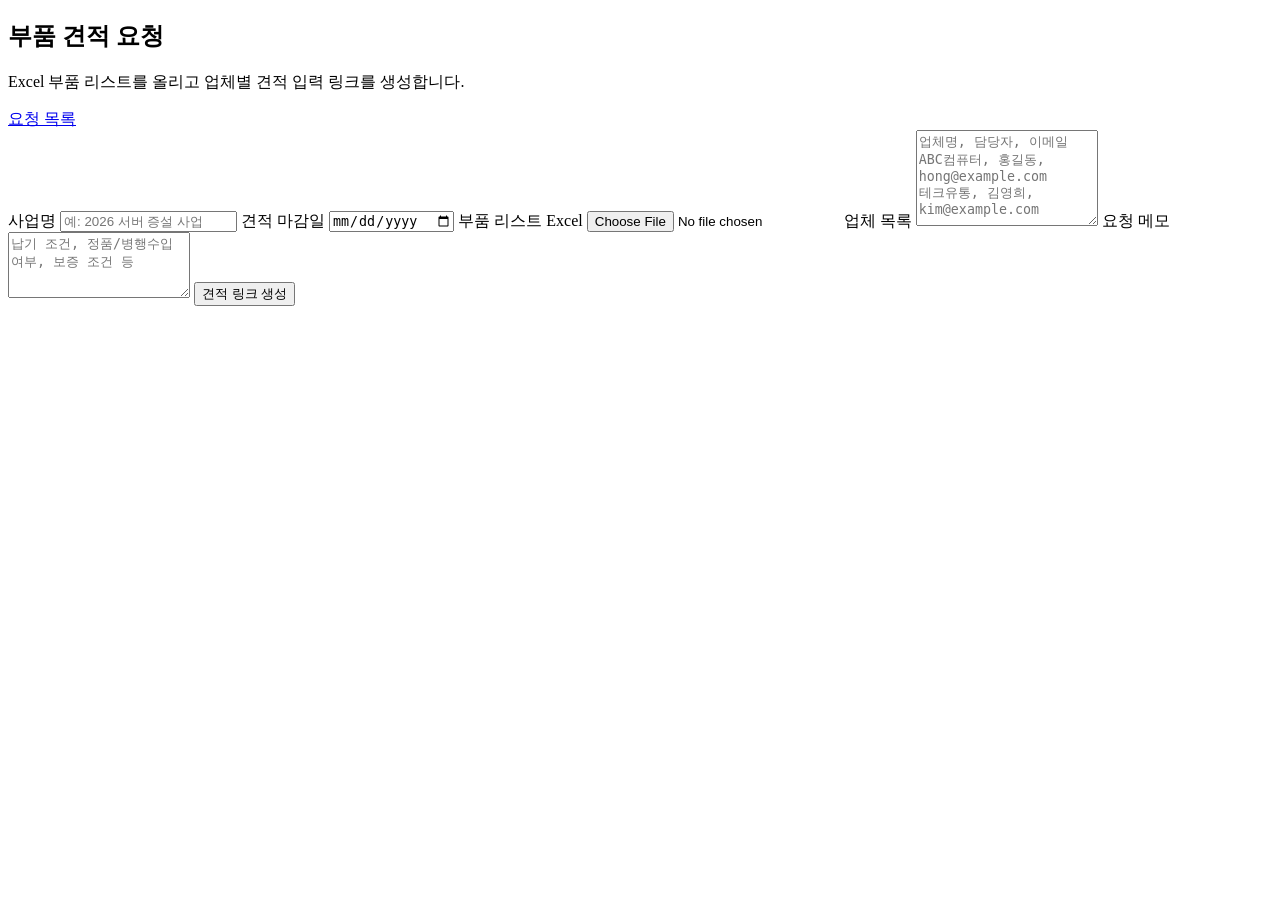
==== static/index.html @ a97bdfe4 "Initial quote portal deploy" ====
<!doctype html>
<html lang="ko">
  <head>
    <meta charset="utf-8" />
    <meta name="viewport" content="width=device-width, initial-scale=1" />
    <title>부품 견적 요청</title>
    <link rel="stylesheet" href="/styles.css" />
  </head>
  <body>
    <main class="shell">
      <section class="topbar">
        <div>
          <h1>부품 견적 요청</h1>
          <p>Excel 부품 리스트를 올리고 업체별 견적 입력 링크를 생성합니다.</p>
        </div>
        <a class="ghost" href="/requests.html">요청 목록</a>
      </section>

      <section class="panel">
        <form id="requestForm" class="form">
          <label>
            <span>사업명</span>
            <input name="projectName" required placeholder="예: 2026 서버 증설 사업" />
          </label>

          <label>
            <span>견적 마감일</span>
            <input name="dueDate" type="date" />
          </label>

          <label>
            <span>부품 리스트 Excel</span>
            <input name="file" type="file" accept=".xlsx,.xlsm" required />
          </label>

          <label>
            <span>업체 목록</span>
            <textarea
              name="vendors"
              required
              rows="6"
              placeholder="업체명, 담당자, 이메일&#10;ABC컴퓨터, 홍길동, hong@example.com&#10;테크유통, 김영희, kim@example.com"
            ></textarea>
          </label>

          <label>
            <span>요청 메모</span>
            <textarea name="memo" rows="4" placeholder="납기 조건, 정품/병행수입 여부, 보증 조건 등"></textarea>
          </label>

          <button class="primary" type="submit">견적 링크 생성</button>
        </form>
      </section>

      <section id="result" class="panel hidden"></section>
    </main>
    <script src="/app.js"></script>
  </body>
</html>
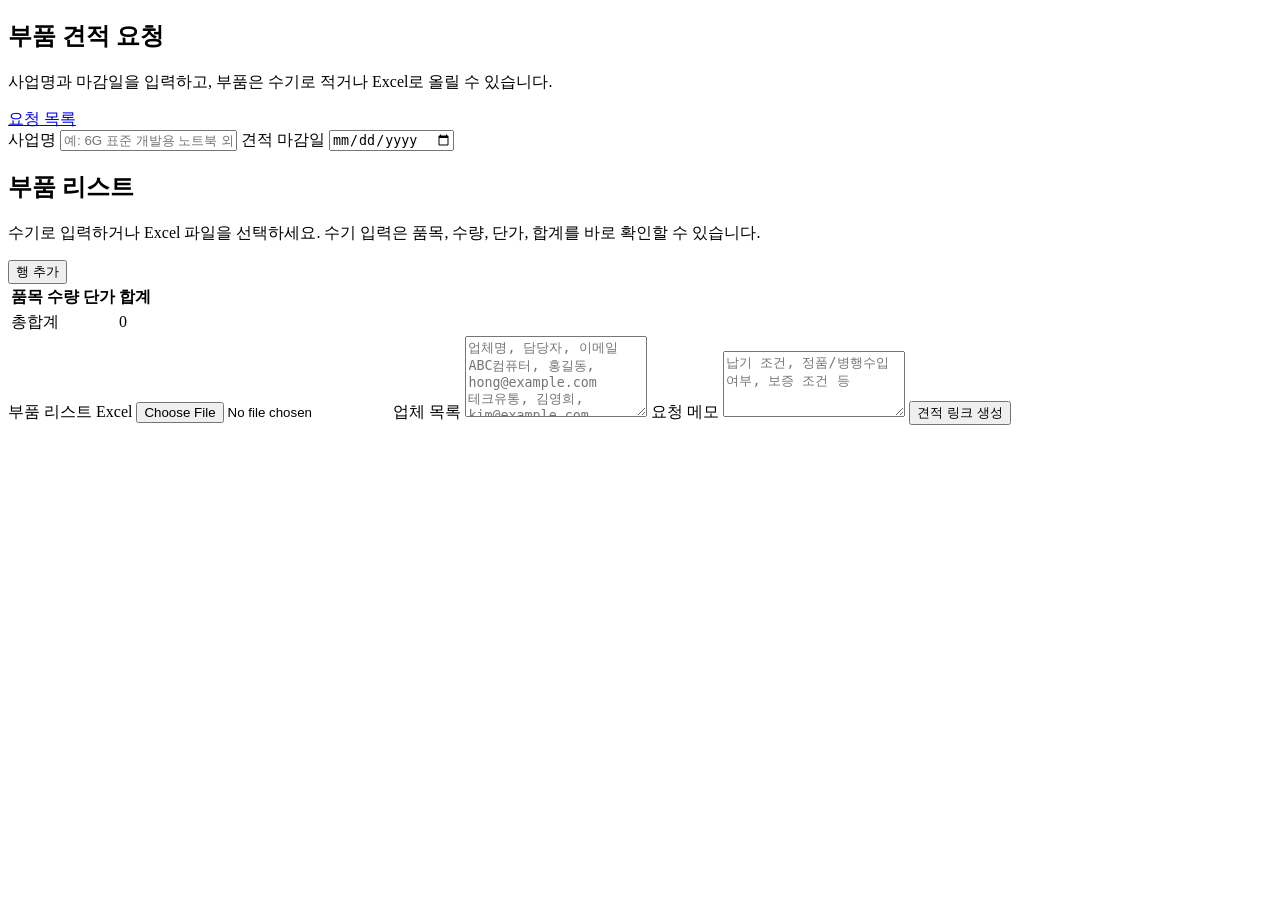
==== commit 8f4bac90: "Add files via upload" ====
--- a/static/index.html
+++ b/static/index.html
@@ -7,11 +7,11 @@
     <link rel="stylesheet" href="/styles.css" />
   </head>
   <body>
-    <main class="shell">
+    <main class="wide-shell">
       <section class="topbar">
         <div>
           <h1>부품 견적 요청</h1>
-          <p>Excel 부품 리스트를 올리고 업체별 견적 입력 링크를 생성합니다.</p>
+          <p>사업명과 마감일을 입력하고, 부품은 수기로 적거나 Excel로 올릴 수 있습니다.</p>
         </div>
         <a class="ghost" href="/requests.html">요청 목록</a>
       </section>
@@ -20,7 +20,7 @@
         <form id="requestForm" class="form">
           <label>
             <span>사업명</span>
-            <input name="projectName" required placeholder="예: 2026 서버 증설 사업" />
+            <input name="projectName" required placeholder="예: 6G 표준 개발용 노트북 외 2건" />
           </label>
 
           <label>
@@ -28,9 +28,41 @@
             <input name="dueDate" type="date" />
           </label>
 
+          <div class="full-row">
+            <div class="section-head">
+              <div>
+                <h2>부품 리스트</h2>
+                <p>수기로 입력하거나 Excel 파일을 선택하세요. 수기 입력은 품목, 수량, 단가, 합계를 바로 확인할 수 있습니다.</p>
+              </div>
+              <button class="ghost" type="button" id="addPartRow">행 추가</button>
+            </div>
+
+            <div class="table-wrap manual-table-wrap">
+              <table id="manualPartsTable" class="manual-parts-table">
+                <thead>
+                  <tr>
+                    <th>품목</th>
+                    <th class="right">수량</th>
+                    <th class="right">단가</th>
+                    <th class="right">합계</th>
+                    <th></th>
+                  </tr>
+                </thead>
+                <tbody></tbody>
+                <tfoot>
+                  <tr class="total-row">
+                    <td colspan="3">총합계</td>
+                    <td class="right" id="manualGrandTotal">0</td>
+                    <td></td>
+                  </tr>
+                </tfoot>
+              </table>
+            </div>
+          </div>
+
           <label>
             <span>부품 리스트 Excel</span>
-            <input name="file" type="file" accept=".xlsx,.xlsm" required />
+            <input name="file" type="file" accept=".xlsx,.xlsm" />
           </label>
 
           <label>
@@ -38,7 +70,7 @@
             <textarea
               name="vendors"
               required
-              rows="6"
+              rows="5"
               placeholder="업체명, 담당자, 이메일&#10;ABC컴퓨터, 홍길동, hong@example.com&#10;테크유통, 김영희, kim@example.com"
             ></textarea>
           </label>
@@ -48,6 +80,7 @@
             <textarea name="memo" rows="4" placeholder="납기 조건, 정품/병행수입 여부, 보증 조건 등"></textarea>
           </label>
 
+          <input type="hidden" name="manualParts" id="manualParts" />
           <button class="primary" type="submit">견적 링크 생성</button>
         </form>
       </section>
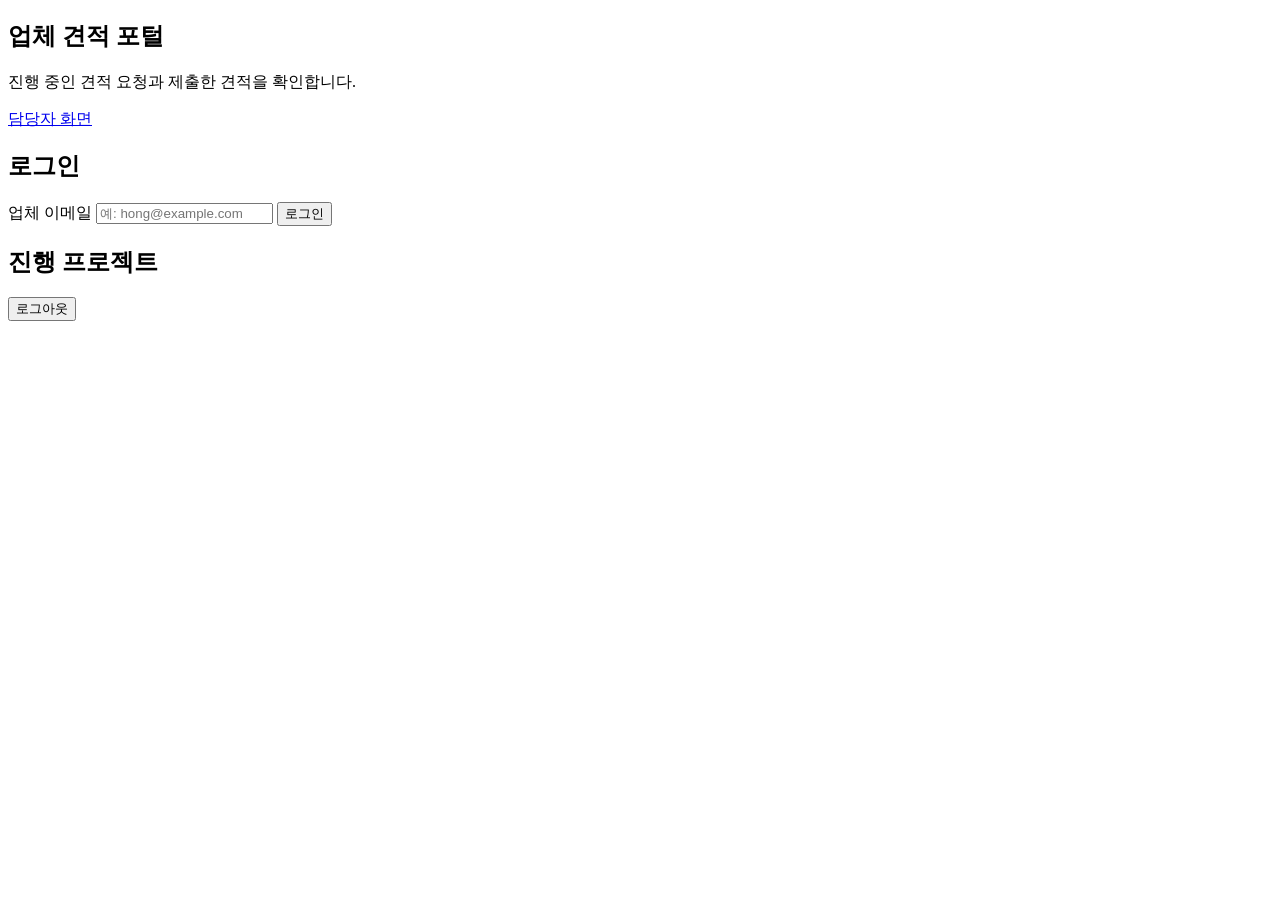
==== commit 49e2fbca: "Add vendor portal landing page" ====
--- a/static/index.html
+++ b/static/index.html
@@ -3,90 +3,41 @@
   <head>
     <meta charset="utf-8" />
     <meta name="viewport" content="width=device-width, initial-scale=1" />
-    <title>부품 견적 요청</title>
+    <title>업체 견적 포털</title>
     <link rel="stylesheet" href="/styles.css" />
   </head>
   <body>
     <main class="wide-shell">
       <section class="topbar">
         <div>
-          <h1>부품 견적 요청</h1>
-          <p>사업명과 마감일을 입력하고, 부품은 수기로 적거나 Excel로 올릴 수 있습니다.</p>
+          <h1>업체 견적 포털</h1>
+          <p>진행 중인 견적 요청과 제출한 견적을 확인합니다.</p>
         </div>
-        <a class="ghost" href="/requests.html">요청 목록</a>
+        <a class="ghost" href="/manager.html">담당자 화면</a>
       </section>
 
-      <section class="panel">
-        <form id="requestForm" class="form">
+      <section class="panel portal-login" id="loginPanel">
+        <h2>로그인</h2>
+        <form id="vendorLoginForm" class="login-form">
           <label>
-            <span>사업명</span>
-            <input name="projectName" required placeholder="예: 6G 표준 개발용 노트북 외 2건" />
+            <span>업체 이메일</span>
+            <input name="email" type="email" required placeholder="예: hong@example.com" />
           </label>
-
-          <label>
-            <span>견적 마감일</span>
-            <input name="dueDate" type="date" />
-          </label>
-
-          <div class="full-row">
-            <div class="section-head">
-              <div>
-                <h2>부품 리스트</h2>
-                <p>수기로 입력하거나 Excel 파일을 선택하세요. 수기 입력은 품목, 수량, 단가, 합계를 바로 확인할 수 있습니다.</p>
-              </div>
-              <button class="ghost" type="button" id="addPartRow">행 추가</button>
-            </div>
-
-            <div class="table-wrap manual-table-wrap">
-              <table id="manualPartsTable" class="manual-parts-table">
-                <thead>
-                  <tr>
-                    <th>품목</th>
-                    <th class="right">수량</th>
-                    <th class="right">단가</th>
-                    <th class="right">합계</th>
-                    <th></th>
-                  </tr>
-                </thead>
-                <tbody></tbody>
-                <tfoot>
-                  <tr class="total-row">
-                    <td colspan="3">총합계</td>
-                    <td class="right" id="manualGrandTotal">0</td>
-                    <td></td>
-                  </tr>
-                </tfoot>
-              </table>
-            </div>
-          </div>
-
-          <label>
-            <span>부품 리스트 Excel</span>
-            <input name="file" type="file" accept=".xlsx,.xlsm" />
-          </label>
-
-          <label>
-            <span>업체 목록</span>
-            <textarea
-              name="vendors"
-              required
-              rows="5"
-              placeholder="업체명, 담당자, 이메일&#10;ABC컴퓨터, 홍길동, hong@example.com&#10;테크유통, 김영희, kim@example.com"
-            ></textarea>
-          </label>
-
-          <label>
-            <span>요청 메모</span>
-            <textarea name="memo" rows="4" placeholder="납기 조건, 정품/병행수입 여부, 보증 조건 등"></textarea>
-          </label>
-
-          <input type="hidden" name="manualParts" id="manualParts" />
-          <button class="primary" type="submit">견적 링크 생성</button>
+          <button class="primary" type="submit">로그인</button>
         </form>
       </section>
 
-      <section id="result" class="panel hidden"></section>
+      <section class="panel hidden" id="projectPanel">
+        <div class="section-head">
+          <div>
+            <h2>진행 프로젝트</h2>
+            <p id="loginSummary"></p>
+          </div>
+          <button class="ghost" type="button" id="logoutButton">로그아웃</button>
+        </div>
+        <div id="vendorProjectList" class="list"></div>
+      </section>
     </main>
-    <script src="/app.js"></script>
+    <script src="/portal.js"></script>
   </body>
 </html>
